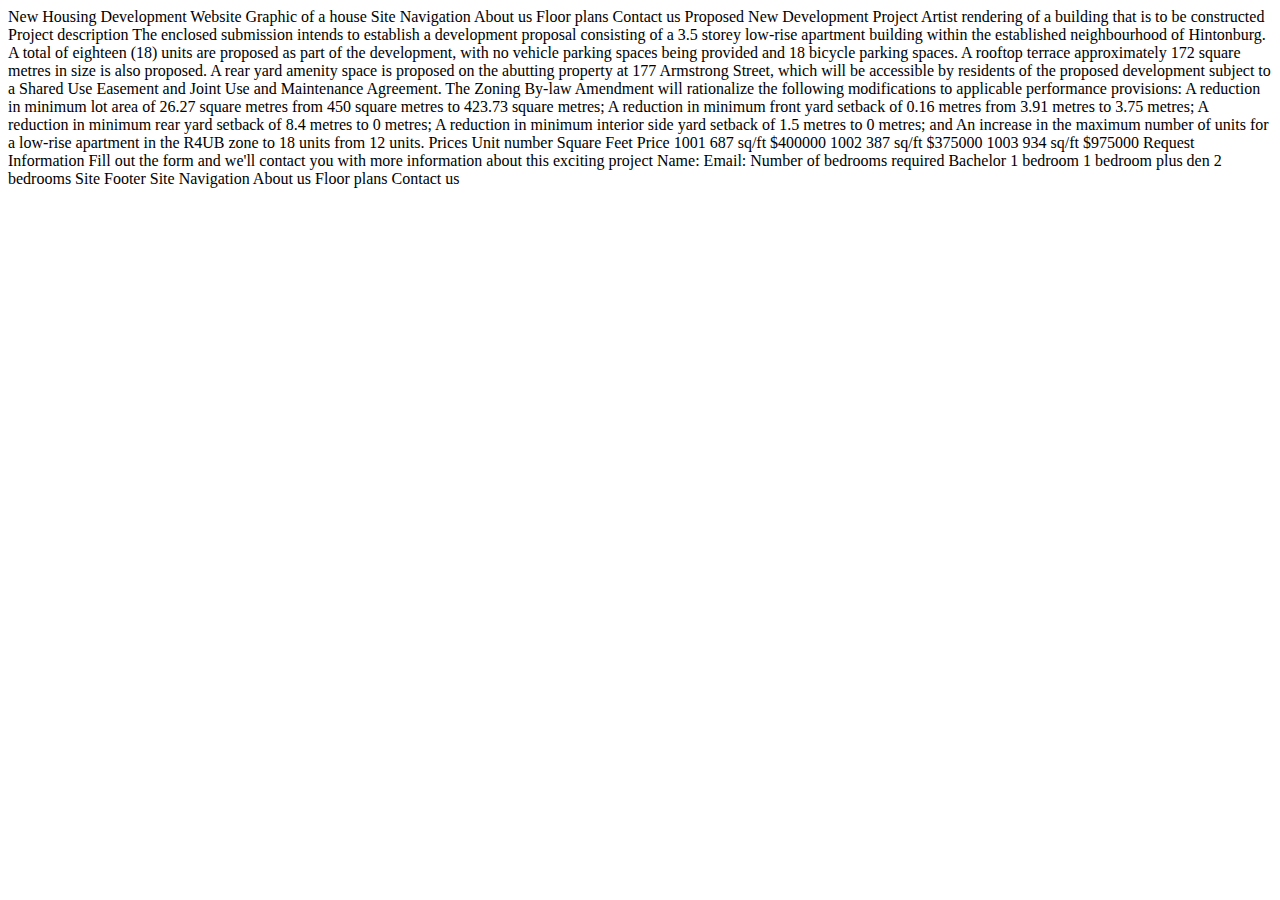
==== index.html @ 390558f5 "Initial commit" ====
<!DOCTYPE html>
<html lang="en-ca">
  <head>
    <meta charset="utf-8" />
    <title>New Housing Development Website - Home Page</title>
  </head>
  <body>
    

    New Housing Development Website
    Graphic of a house
    Site Navigation
    
    About us
    Floor plans
    Contact us
    
    Proposed New Development Project
    Artist rendering of a building that is to be constructed
    Project description
    
    The enclosed submission intends to establish a development proposal consisting of a 3.5 storey low-rise apartment building within the established neighbourhood of Hintonburg. A total of eighteen (18) units are proposed as part of the development, with no vehicle parking spaces being provided and 18 bicycle parking spaces. A rooftop terrace approximately 172 square metres in size is also proposed. A rear yard amenity space is proposed on the abutting property at 177 Armstrong Street, which will be accessible by residents of the proposed development subject to a Shared Use Easement and Joint Use and Maintenance Agreement.
    
    The Zoning By-law Amendment will rationalize the following modifications to applicable performance provisions:
    
    A reduction in minimum lot area of 26.27 square metres from 450 square metres to 423.73 square metres;
    A reduction in minimum front yard setback of 0.16 metres from 3.91 metres to 3.75 metres;
    A reduction in minimum rear yard setback of 8.4 metres to 0 metres;
    A reduction in minimum interior side yard setback of 1.5 metres to 0 metres; and
    An increase in the maximum number of units for a low-rise apartment in the R4UB zone to 18 units from 12 units.
    
    Prices
    Unit number 	Square Feet 	Price
    1001 	687 sq/ft 	$400000
    1002 	387 sq/ft 	$375000
    1003 	934 sq/ft 	$975000
    
    Request Information
    
    Fill out the form and we'll contact you with more information about this exciting project
    Name: Email:
    Number of bedrooms required
    Bachelor 1 bedroom 1 bedroom plus den 2 bedrooms
    Site Footer
    Site Navigation
    
    About us
    Floor plans
    Contact us
    
  </body>
</html>
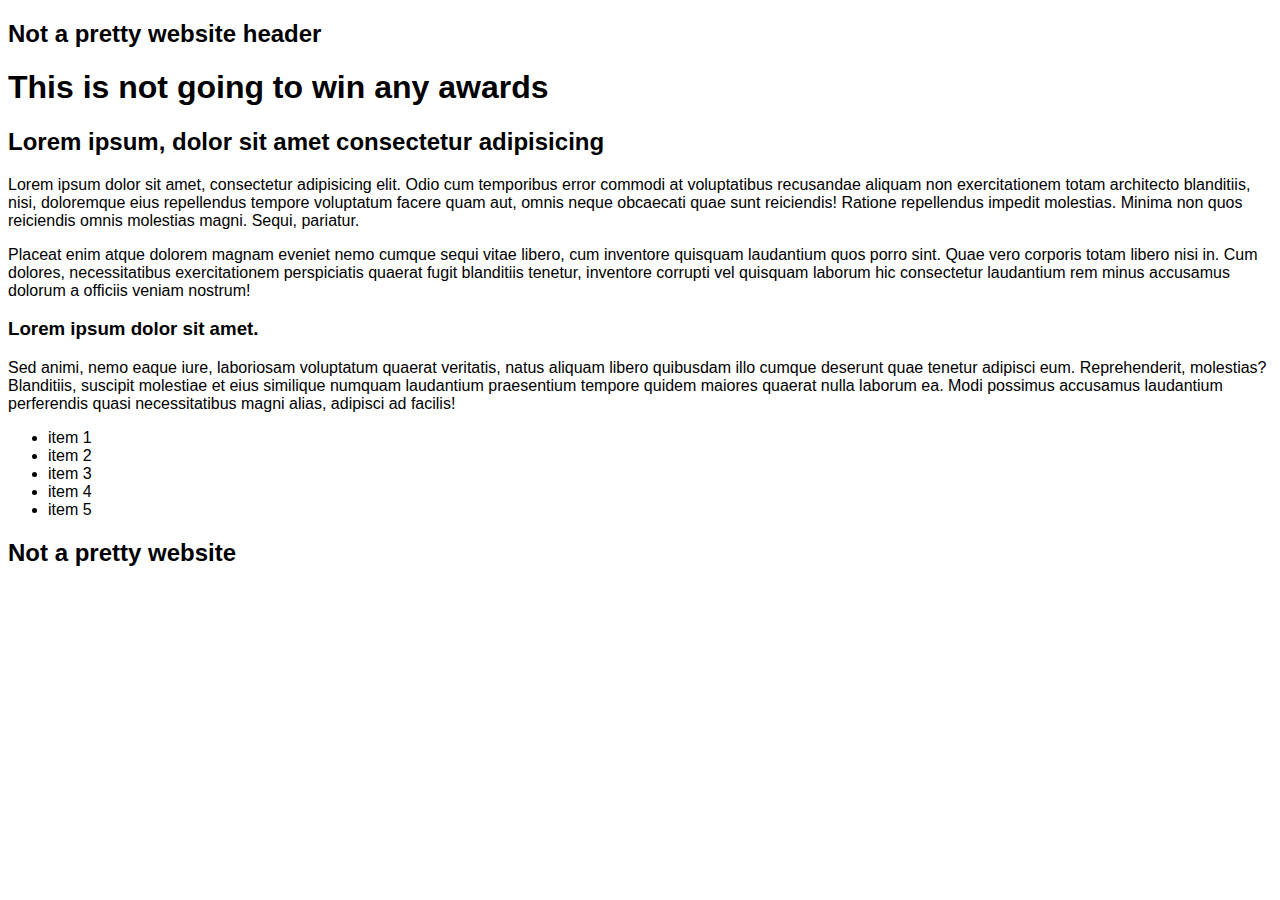
==== commit 66b78a16: "Add initial solution and starter files" ====
--- a/index.html
+++ b/index.html
@@ -2,51 +2,77 @@
 <html lang="en-ca">
   <head>
     <meta charset="utf-8" />
-    <title>New Housing Development Website - Home Page</title>
+    <title>This is not an abomination - Home Page</title>
+    <link rel="stylesheet" href="style.css" />
   </head>
   <body>
-    
+    <!--
 
-    New Housing Development Website
-    Graphic of a house
-    Site Navigation
-    
-    About us
-    Floor plans
-    Contact us
-    
-    Proposed New Development Project
-    Artist rendering of a building that is to be constructed
-    Project description
-    
-    The enclosed submission intends to establish a development proposal consisting of a 3.5 storey low-rise apartment building within the established neighbourhood of Hintonburg. A total of eighteen (18) units are proposed as part of the development, with no vehicle parking spaces being provided and 18 bicycle parking spaces. A rooftop terrace approximately 172 square metres in size is also proposed. A rear yard amenity space is proposed on the abutting property at 177 Armstrong Street, which will be accessible by residents of the proposed development subject to a Shared Use Easement and Joint Use and Maintenance Agreement.
-    
-    The Zoning By-law Amendment will rationalize the following modifications to applicable performance provisions:
-    
-    A reduction in minimum lot area of 26.27 square metres from 450 square metres to 423.73 square metres;
-    A reduction in minimum front yard setback of 0.16 metres from 3.91 metres to 3.75 metres;
-    A reduction in minimum rear yard setback of 8.4 metres to 0 metres;
-    A reduction in minimum interior side yard setback of 1.5 metres to 0 metres; and
-    An increase in the maximum number of units for a low-rise apartment in the R4UB zone to 18 units from 12 units.
-    
-    Prices
-    Unit number 	Square Feet 	Price
-    1001 	687 sq/ft 	$400000
-    1002 	387 sq/ft 	$375000
-    1003 	934 sq/ft 	$975000
-    
-    Request Information
-    
-    Fill out the form and we'll contact you with more information about this exciting project
-    Name: Email:
-    Number of bedrooms required
-    Bachelor 1 bedroom 1 bedroom plus den 2 bedrooms
-    Site Footer
-    Site Navigation
-    
-    About us
-    Floor plans
-    Contact us
-    
+      DO NOT MODIFY ANY HTML IN THIS PAGE FOR THE EXERCISE
+
+    -->
+
+    <!-- Header section -->
+    <header>
+      <!-- Heading for the header section -->
+      <h2>Not a pretty website header</h2>
+    </header>
+
+    <!-- Main section -->
+    <main>
+      <!-- Page h1 heading -->
+      <h1>This is not going to win any awards</h1>
+
+      <!-- Document section -->
+      <section>
+        <h2>Lorem ipsum, dolor sit amet consectetur adipisicing</h2>
+
+        <p>
+          Lorem ipsum dolor sit amet, consectetur adipisicing elit. Odio cum
+          temporibus error commodi at voluptatibus recusandae aliquam non
+          exercitationem totam architecto blanditiis, nisi, doloremque eius
+          repellendus tempore voluptatum facere quam aut, omnis neque obcaecati
+          quae sunt reiciendis! Ratione repellendus impedit molestias. Minima
+          non quos reiciendis omnis molestias magni. Sequi, pariatur.
+        </p>
+
+        <p>
+          Placeat enim atque dolorem magnam eveniet nemo cumque sequi vitae
+          libero, cum inventore quisquam laudantium quos porro sint. Quae vero
+          corporis totam libero nisi in. Cum dolores, necessitatibus
+          exercitationem perspiciatis quaerat fugit blanditiis tenetur,
+          inventore corrupti vel quisquam laborum hic consectetur laudantium rem
+          minus accusamus dolorum a officiis veniam nostrum!
+        </p>
+
+        <section>
+          <h3>Lorem ipsum dolor sit amet.</h3>
+
+          <p>
+            Sed animi, nemo eaque iure, laboriosam voluptatum quaerat veritatis,
+            natus aliquam libero quibusdam illo cumque deserunt quae tenetur
+            adipisci eum. Reprehenderit, molestias? Blanditiis, suscipit
+            molestiae et eius similique numquam laudantium praesentium tempore
+            quidem maiores quaerat nulla laborum ea. Modi possimus accusamus
+            laudantium perferendis quasi necessitatibus magni alias, adipisci ad
+            facilis!
+          </p>
+
+          <ul>
+            <li>item 1</li>
+            <li>item 2</li>
+            <li>item 3</li>
+            <li>item 4</li>
+            <li>item 5</li>
+          </ul>
+        </section>
+      </section>
+    </main>
+
+    <!-- Footer section -->
+    <footer>
+      <!-- Heading for the footer section -->
+      <h2>Not a pretty website</h2>
+    </footer>
   </body>
 </html>
--- a/style.css
+++ b/style.css
@@ -0,0 +1,24 @@
+html {
+  /* Set the font family just so it doesn't look so gross */
+  font-family: Arial, Helvetica, sans-serif;
+}
+
+/* Set the background colour on the body element */
+body {
+  /* Add a background colour here */
+}
+
+/* Target the header - set the background colour and text colour */
+header {
+  /* Add a background colour and a text colour here */
+}
+
+/* Target the main content area - set the background colour */
+
+/* Target all of the headers h1, h2, h3 in main */
+
+/* Target the paragraphs in main */
+
+/* Target the list items (ul li) in main */
+
+/* Target the footer - set the background colour and text colour */
